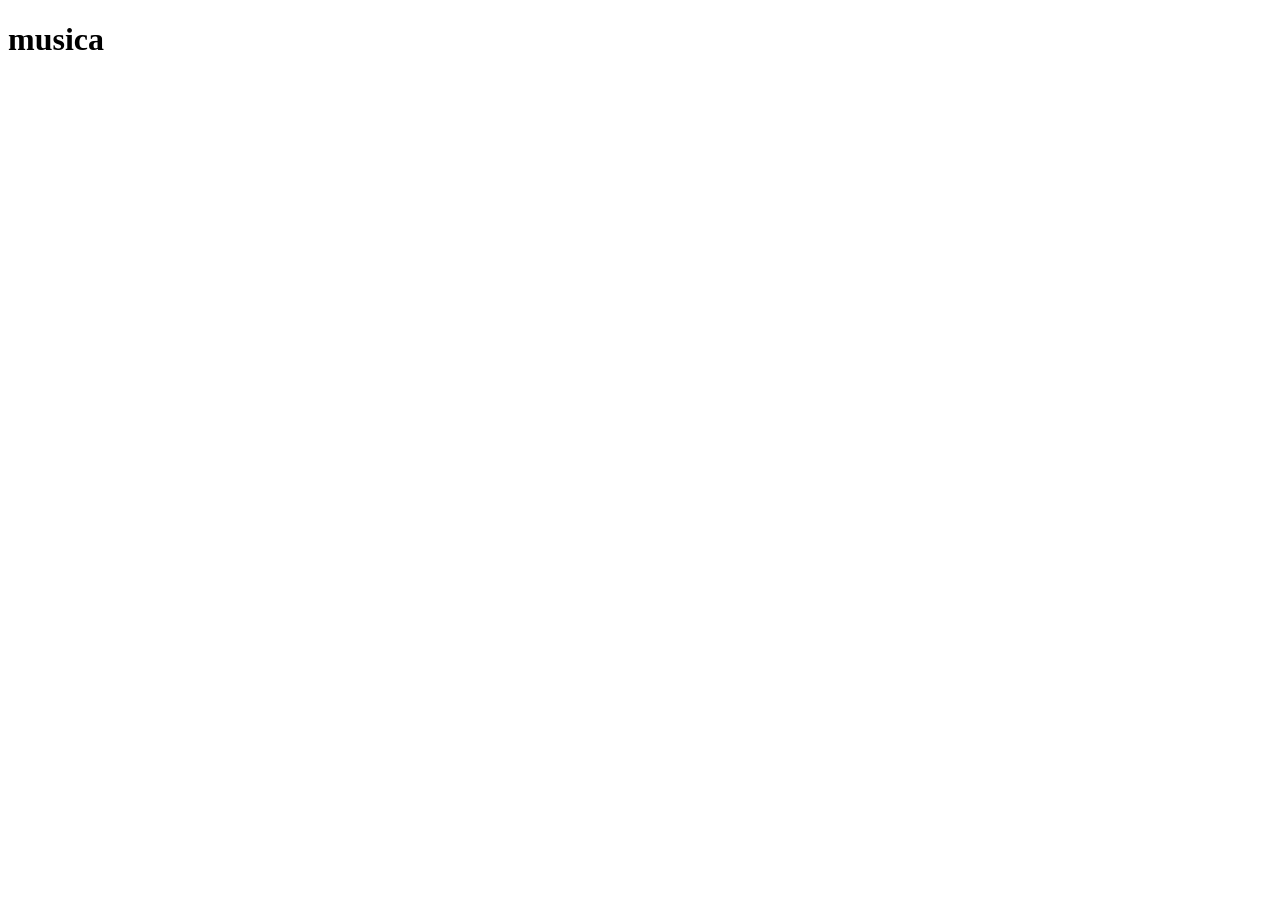
==== ideix.html @ 49e59d0f "musica saite" ====
<!DOCTYPE html>
<html lang="pt-BR">
<head>
    <meta charset="UTF-8">
    <meta name="viewport" content="width=device-width, initial-scale=1.0">
    <title>piracelli musica 9b</title>
</head>


</body>
<h1>musica</h1>
<iframe width="1337" height="752" src="https://www.youtube.com/embed/3V3lanQkWIM" title="Vulgo FK, Kayblack, Wey - Celine (Áudio Oficial) [Faixa 03 - P&amp;G]" frameborder="0" allow="accelerometer; autoplay; clipboard-write; encrypted-media; gyroscope; picture-in-picture; web-share" referrerpolicy="strict-origin-when-cross-origin" allowfullscreen></iframe>


</body>
</html>
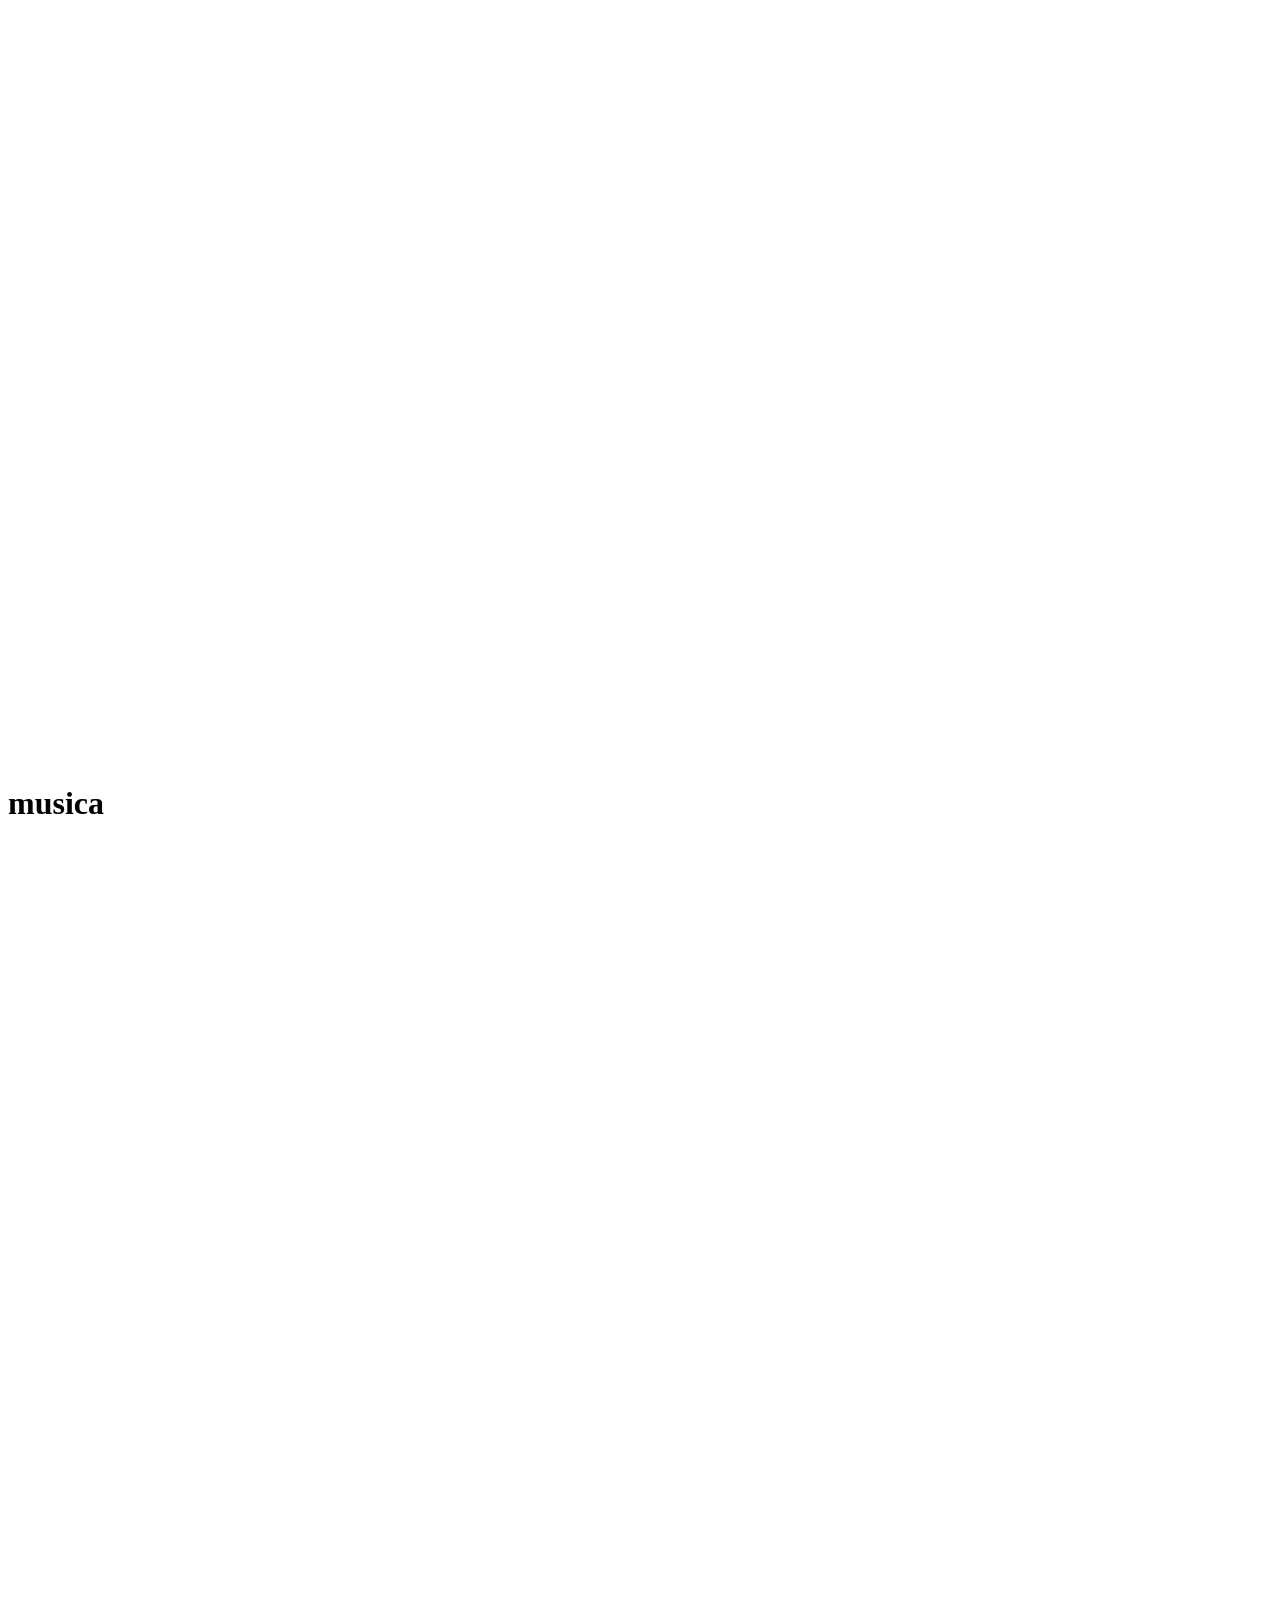
==== commit ef9623c5: "muisca piracele" ====
--- a/ideix.html
+++ b/ideix.html
@@ -3,9 +3,9 @@
 <head>
     <meta charset="UTF-8">
     <meta name="viewport" content="width=device-width, initial-scale=1.0">
-    <title>piracelli musica 9b</title>
+    <title>piracelli musicas 9b-</title>
 </head>
-
+<iframe width="1337" height="752" src="https://www.youtube.com/embed/3V3lanQkWIM" title="Vulgo FK, Kayblack, Wey - Celine (Áudio Oficial) [Faixa 03 - P&amp;G]" frameborder="0" allow="accelerometer; autoplay; clipboard-write; encrypted-media; gyroscope; picture-in-picture; web-share" referrerpolicy="strict-origin-when-cross-origin" allowfullscreen></iframe>
 
 </body>
 <h1>musica</h1>
